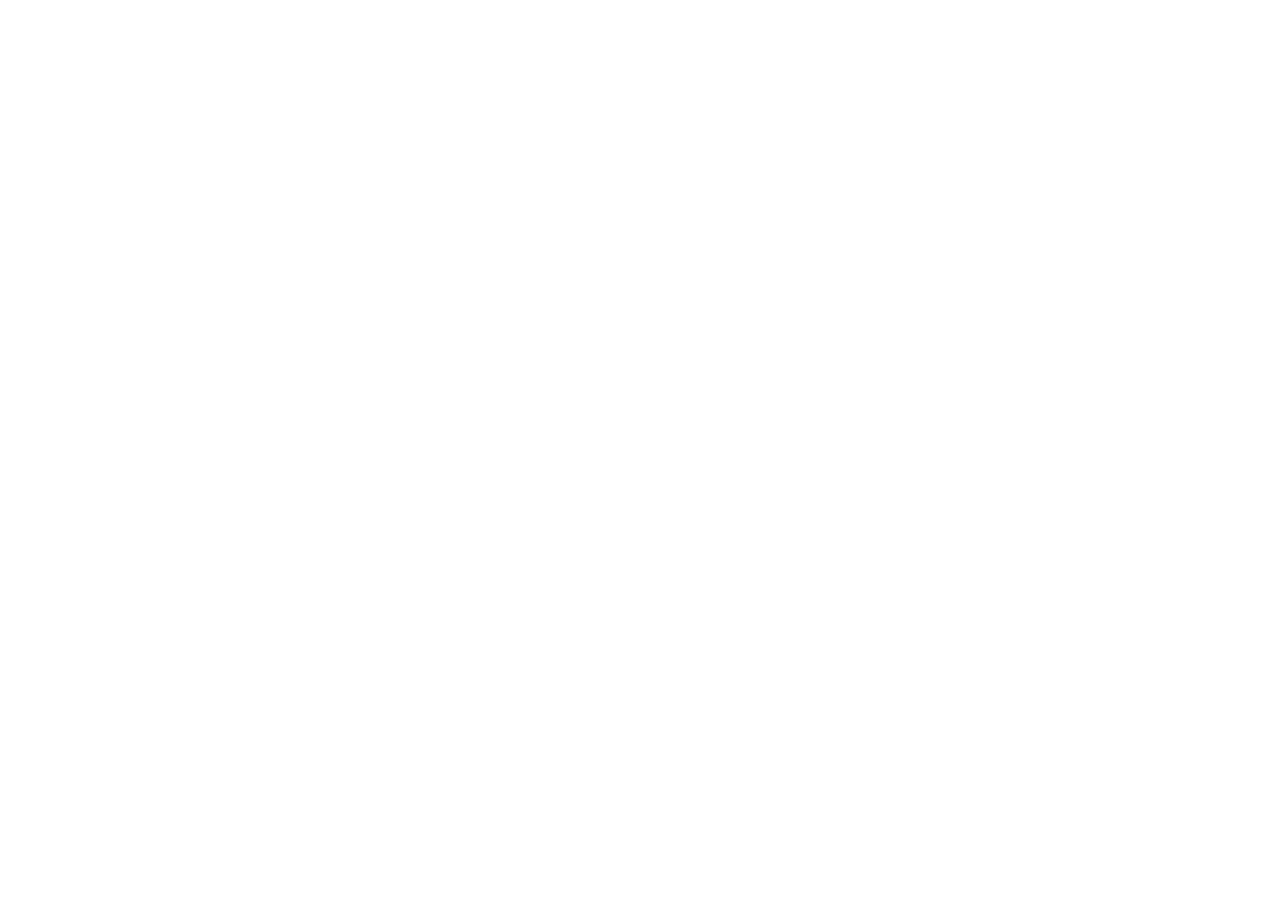
==== index.html @ c63ef176 "Todos 1-6" ====
<!DOCTYPE html>
<html>
  <body>
    <div>
      <nav></nav>
      <main>
        <!-- Sidebar section -->
        <div></div>

        <!-- Content section -->
        <div></div>
      </main>
    </div>
  </body>
</html>
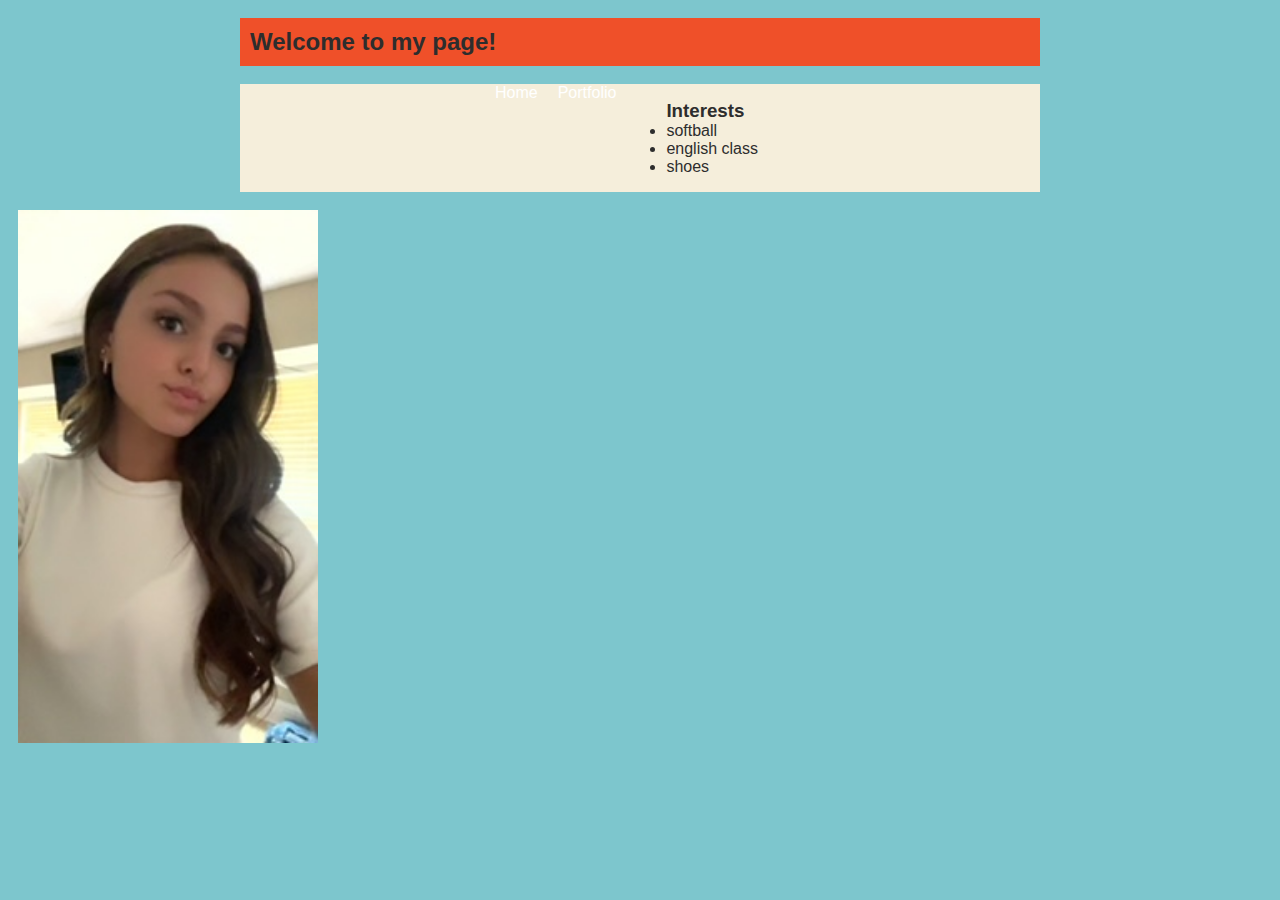
==== commit a433a379: "finished index and prtfollio" ====
--- a/index.html
+++ b/index.html
@@ -1,15 +1,54 @@
 <!DOCTYPE html>
 <html>
+  <head>
+    <title>Ava's Awesome Website</title>
+   
+    <link rel="stylesheet" href="style.css">
+  </head>
+
   <body>
-    <div>
-      <nav></nav>
+    <!--All content goes here-->
+    <div id="all-contents">
+      <nav>
+        
+        <h2>Welcome to my page!</h2>
+      </nav>
+    <br>  
       <main>
-        <!-- Sidebar section -->
-        <div></div>
-
-        <!-- Content section -->
-        <div></div>
+        <!--Sidebar section-->
+        <div class="sidebar">
+          <img class="sidebar-img">
+          
+        </div>
+        
+        <!--Content section-->
+        <div class="content>h2>/h2>
+          <p> </p
+          <p></p>
+        
+          </div>
+        <ul id="nav-ul"> </div>
+          <li class="nav-li">
+            <a href="index.html"> Home </a>
+          </li>
+          <li class="nav-li">
+            <a href="portfolio.html"> Portfolio </a>
+        </li>
+      </ul>
+        <ul>
+          <h3>Interests</h3>
+          <li>softball</li>
+         <li>english class</li>
+          <li>shoes</li>
+        </ul>
+        <div id="Interests"></div>
       </main>
     </div>
   </body>
 </html>
+      <br>
+<title> </title>
+</div> 
+
+  <img src="images/Profilepic.JPG" width="300">
+</div>
--- a/style.css
+++ b/style.css
@@ -0,0 +1,87 @@
+body {
+  background: rgb(125, 198, 205);
+  color: rgb(45, 45, 45);
+  padding: 10px;
+  font-family: arial;
+}
+#all-contents {
+max-width: 800px;
+  margin: auto;
+}
+
+/* navigation menu */
+nav {
+  background: rgb(239, 80, 41);
+ margin: 0 auto;
+  display: flex;
+  padding: 10px;
+}
+h1 {
+  display: flex;
+  align-items: center;
+  color: white;
+  flex: 1;
+  margin: 0;
+}
+#nav-ul {
+  list-style-image: none;
+}
+.nav-li {
+  display: inline-block;
+  padding: 0 10px;
+}
+a {
+  text-decoration: none;
+  color: #fff;
+}
+
+/* main container area beneath menu */
+main {
+  background: rgb(245, 238, 219);
+  display: flex;
+}
+.sidebar {
+  margin-right: 25px;
+  padding: 10px;
+}
+.sidebar-img {
+  width: 200px;
+}
+.content {
+  flex: 1;
+  padding: 15px;
+}
+
+/* portfolio styles */
+#interests {
+  border: 4px silver ridge;
+  padding: 8px;
+}
+h2, h3 {
+  margin: 0px;
+}
+         /* portfolio styles */
+         .content h1 {
+          color: black;
+      }
+
+      #portfolio {
+          list-style-type: none;
+          padding-left: 0;
+      }
+
+      #portfolio li {
+          background: #fff;
+          padding: 10px;
+          border-radius: 10px;
+          margin-bottom: 10px;
+      }
+
+      #portfolio li:hover {
+          background: #eee;
+      }
+
+      #portfolio a {
+          text-decoration: none;
+          color: #454545;
+      }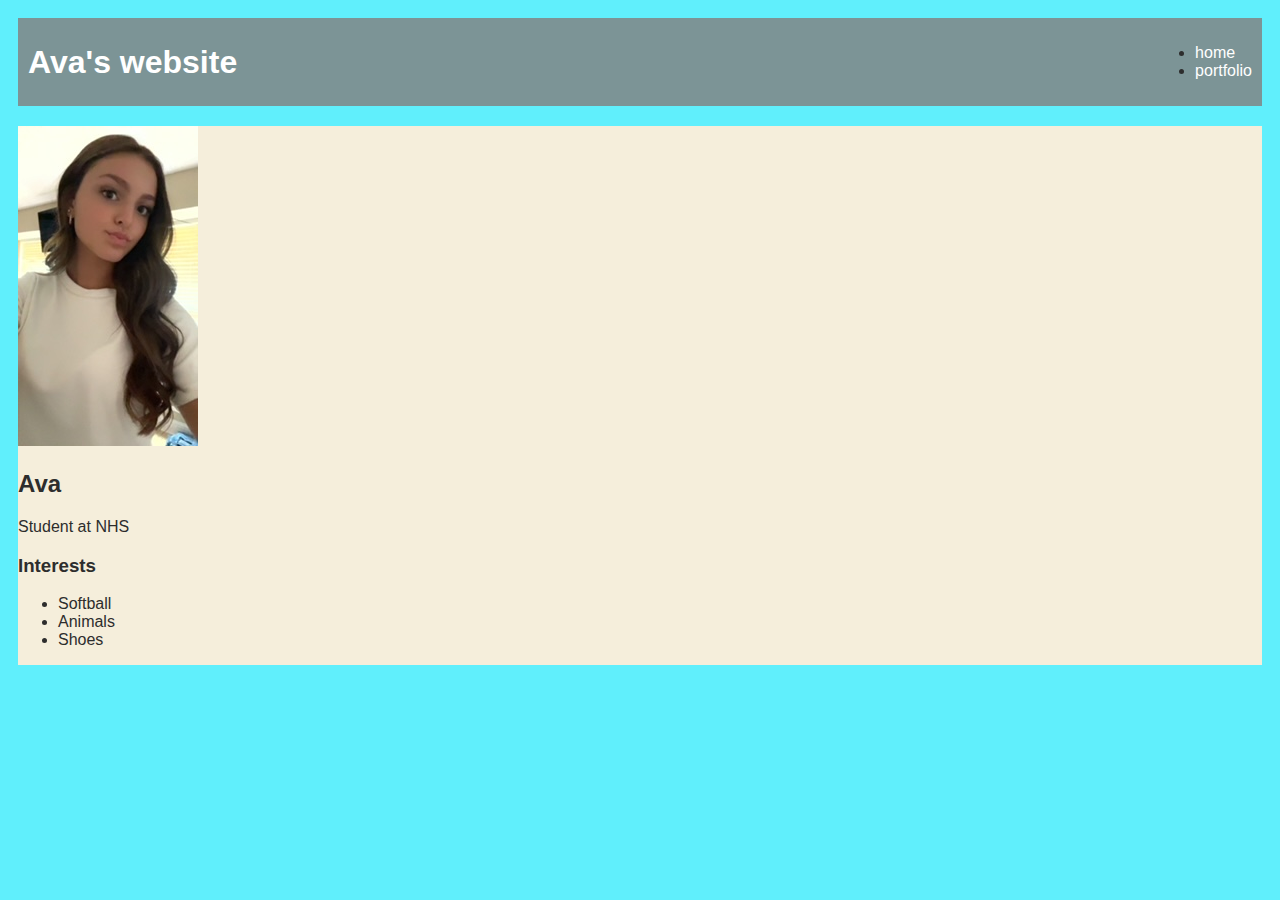
==== commit 61b77ad9: "index in portfolio" ====
--- a/index.html
+++ b/index.html
@@ -2,53 +2,47 @@
 <html>
   <head>
     <title>Ava's Awesome Website</title>
-   
-    <link rel="stylesheet" href="style.css">
+
+    <link rel="stylesheet" href="style.css" />
   </head>
 
   <body>
-    <!--All content goes here-->
-    <div id="all-contents">
+    <div>
       <nav>
-        
-        <h2>Welcome to my page!</h2>
+        <h1>Ava's website</h1>
+        <ul>
+          <li>
+            <a href="index.html">home </a>
+          </li>
+          <li>
+            <a href="portfolio.html"> portfolio</a>
+          </li>
+        </ul>
       </nav>
-    <br>  
+
       <main>
         <!--Sidebar section-->
-        <div class="sidebar">
-          <img class="sidebar-img">
-          
+        <div>
+          <img src="images/Profilepic.JPG" />
+          <div>
+            <!--Content section-->
+            <h2>Ava</h2>
+            <p>Student at NHS</p>
+            <!--Intrest section-->
+            <div>
+              <h3>Interests</h3>
+              <ul>
+                <li>Softball</li>
+                <li>Animals</li>
+                <li>Shoes</li>
+              </ul>
+            </div>
+          </div>
         </div>
-        
-        <!--Content section-->
-        <div class="content>h2>/h2>
-          <p> </p
-          <p></p>
-        
-          </div>
-        <ul id="nav-ul"> </div>
-          <li class="nav-li">
-            <a href="index.html"> Home </a>
-          </li>
-          <li class="nav-li">
-            <a href="portfolio.html"> Portfolio </a>
-        </li>
-      </ul>
-        <ul>
-          <h3>Interests</h3>
-          <li>softball</li>
-         <li>english class</li>
-          <li>shoes</li>
-        </ul>
-        <div id="Interests"></div>
       </main>
     </div>
+    <body>
+      <html></html>
+    </body>
   </body>
 </html>
-      <br>
-<title> </title>
-</div> 
-
-  <img src="images/Profilepic.JPG" width="300">
-</div>
--- a/style.css
+++ b/style.css
@@ -1,18 +1,19 @@
 body {
-  background: rgb(125, 198, 205);
+  background: rgb(96, 239, 252);
   color: rgb(45, 45, 45);
   padding: 10px;
   font-family: arial;
 }
 #all-contents {
-max-width: 800px;
+  max-width: 800px;
   margin: auto;
 }
 
 /* navigation menu */
 nav {
-  background: rgb(239, 80, 41);
- margin: 0 auto;
+  background: rgb(124, 148, 150);
+  margin: 0 auto;
+  margin-bottom: 20px;
   display: flex;
   padding: 10px;
 }
@@ -53,35 +54,27 @@
 }
 
 /* portfolio styles */
-#interests {
-  border: 4px silver ridge;
-  padding: 8px;
+.content h1 {
+  color: rgb(164, 11, 11);
 }
-h2, h3 {
-  margin: 0px;
+
+#portfolio {
+  list-style-type: none;
+  padding-left: 0;
 }
-         /* portfolio styles */
-         .content h1 {
-          color: black;
-      }
 
-      #portfolio {
-          list-style-type: none;
-          padding-left: 0;
-      }
+#portfolio li {
+  background: #8b0606;
+  padding: 10px;
+  border-radius: 10px;
+  margin-bottom: 10px;
+}
 
-      #portfolio li {
-          background: #fff;
-          padding: 10px;
-          border-radius: 10px;
-          margin-bottom: 10px;
-      }
+#portfolio li:hover {
+  background: #eee;
+}
 
-      #portfolio li:hover {
-          background: #eee;
-      }
-
-      #portfolio a {
-          text-decoration: none;
-          color: #454545;
-      }+#portfolio a {
+  text-decoration: none;
+  color: #454545;
+}
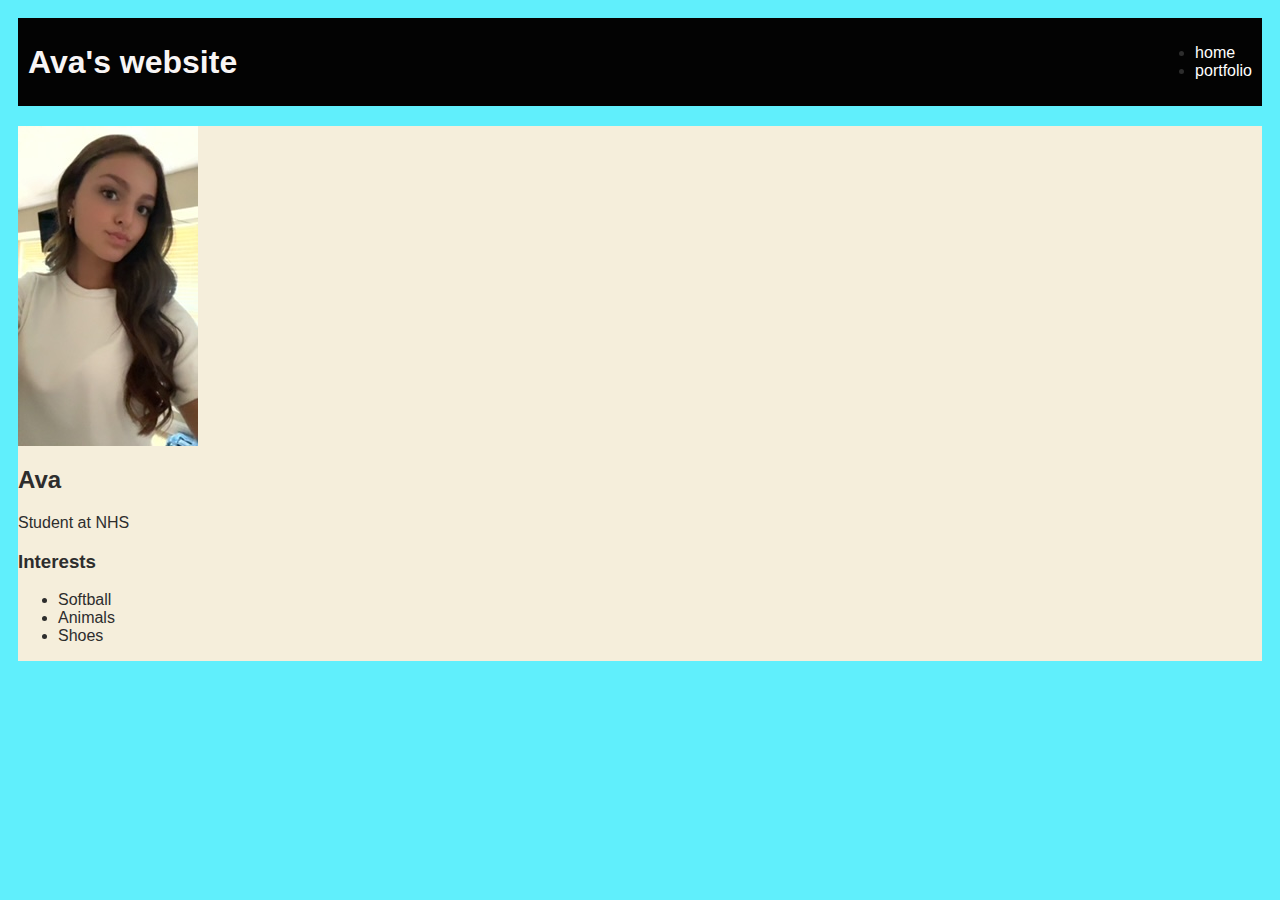
==== commit 4189c6ab: "adding to code" ====
--- a/index.html
+++ b/index.html
@@ -1,5 +1,4 @@
-<!DOCTYPE html>
-<html>
+
   <head>
     <title>Ava's Awesome Website</title>
 
@@ -25,7 +24,7 @@
         <div>
           <img src="images/Profilepic.JPG" />
           <div>
-            <!--Content section-->
+            <!--All content goes here-->
             <h2>Ava</h2>
             <p>Student at NHS</p>
             <!--Intrest section-->
--- a/style.css
+++ b/style.css
@@ -11,7 +11,7 @@
 
 /* navigation menu */
 nav {
-  background: rgb(124, 148, 150);
+  background: rgb(3, 3, 3);
   margin: 0 auto;
   margin-bottom: 20px;
   display: flex;
@@ -20,7 +20,7 @@
 h1 {
   display: flex;
   align-items: center;
-  color: white;
+  color: rgb(248, 245, 245);
   flex: 1;
   margin: 0;
 }
@@ -55,7 +55,7 @@
 
 /* portfolio styles */
 .content h1 {
-  color: rgb(164, 11, 11);
+  color: rgb(11, 0, 7);
 }
 
 #portfolio {
@@ -64,7 +64,7 @@
 }
 
 #portfolio li {
-  background: #8b0606;
+  background: #e984b7;
   padding: 10px;
   border-radius: 10px;
   margin-bottom: 10px;
@@ -76,5 +76,5 @@
 
 #portfolio a {
   text-decoration: none;
-  color: #454545;
+  color: #000000;
 }
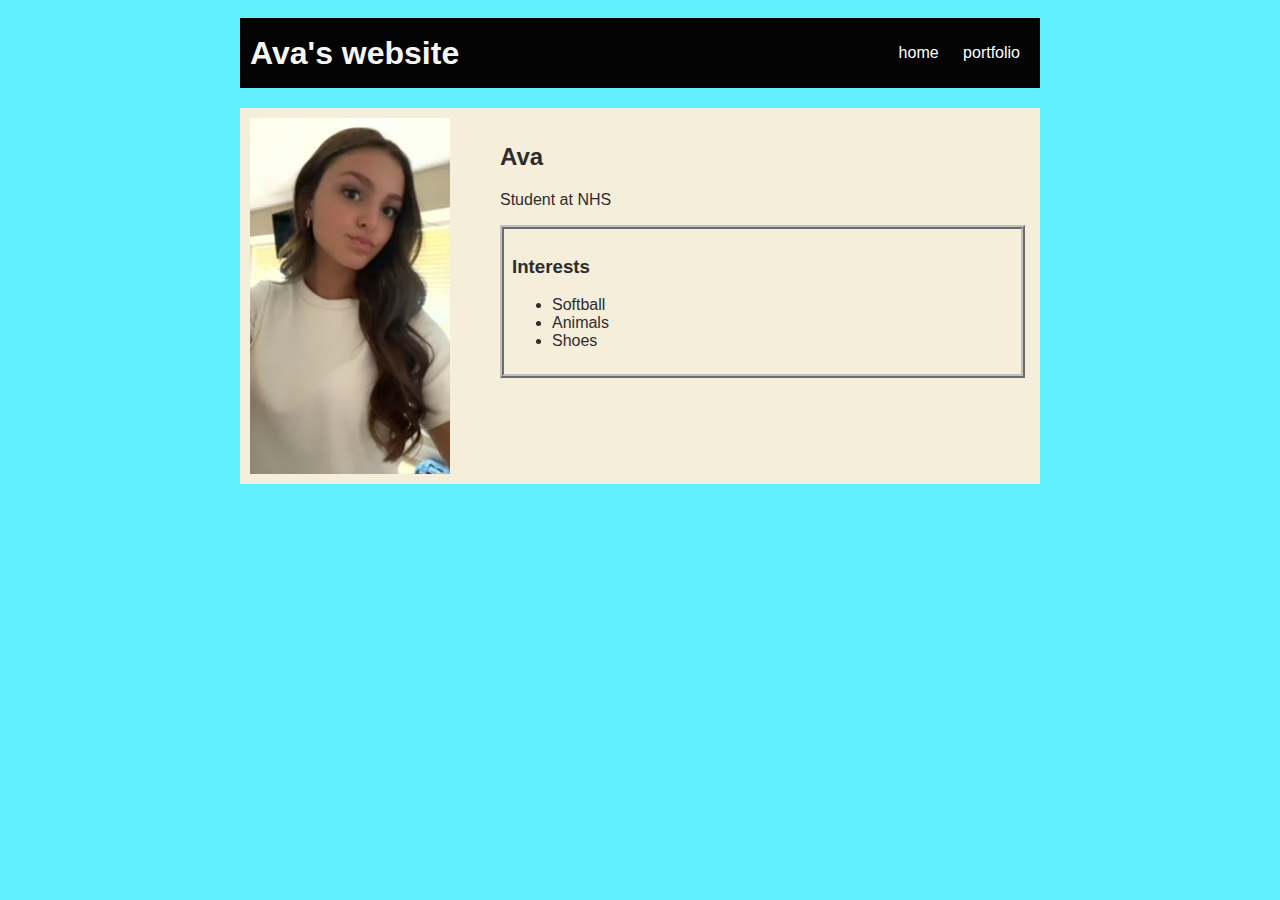
==== commit 6e5b9baf: "push bouncing box,platformer, and fixed website" ====
--- a/index.html
+++ b/index.html
@@ -6,14 +6,15 @@
   </head>
 
   <body>
-    <div>
+     <!-- All content goes here -->
+    <div id="all-contents"> 
       <nav>
         <h1>Ava's website</h1>
-        <ul>
-          <li>
+        <ul id="nav-ul">
+          <li class="nav-li">
             <a href="index.html">home </a>
           </li>
-          <li>
+          <li class="nav-li">
             <a href="portfolio.html"> portfolio</a>
           </li>
         </ul>
@@ -21,14 +22,14 @@
 
       <main>
         <!--Sidebar section-->
-        <div>
-          <img src="images/Profilepic.JPG" />
-          <div>
-            <!--All content goes here-->
+        <div class = "sidebar">
+          <img class = "sidebar-img" src="images/Profilepic.JPG" />
+        </div>
+          <div class = "content">
             <h2>Ava</h2>
             <p>Student at NHS</p>
             <!--Intrest section-->
-            <div>
+            <div id = "interests">
               <h3>Interests</h3>
               <ul>
                 <li>Softball</li>
@@ -37,11 +38,7 @@
               </ul>
             </div>
           </div>
-        </div>
       </main>
     </div>
-    <body>
-      <html></html>
-    </body>
   </body>
 </html>
--- a/style.css
+++ b/style.css
@@ -52,7 +52,10 @@
   flex: 1;
   padding: 15px;
 }
-
+#interests {
+  border: 4px silver ridge;
+  padding: 8px;
+}
 /* portfolio styles */
 .content h1 {
   color: rgb(11, 0, 7);
